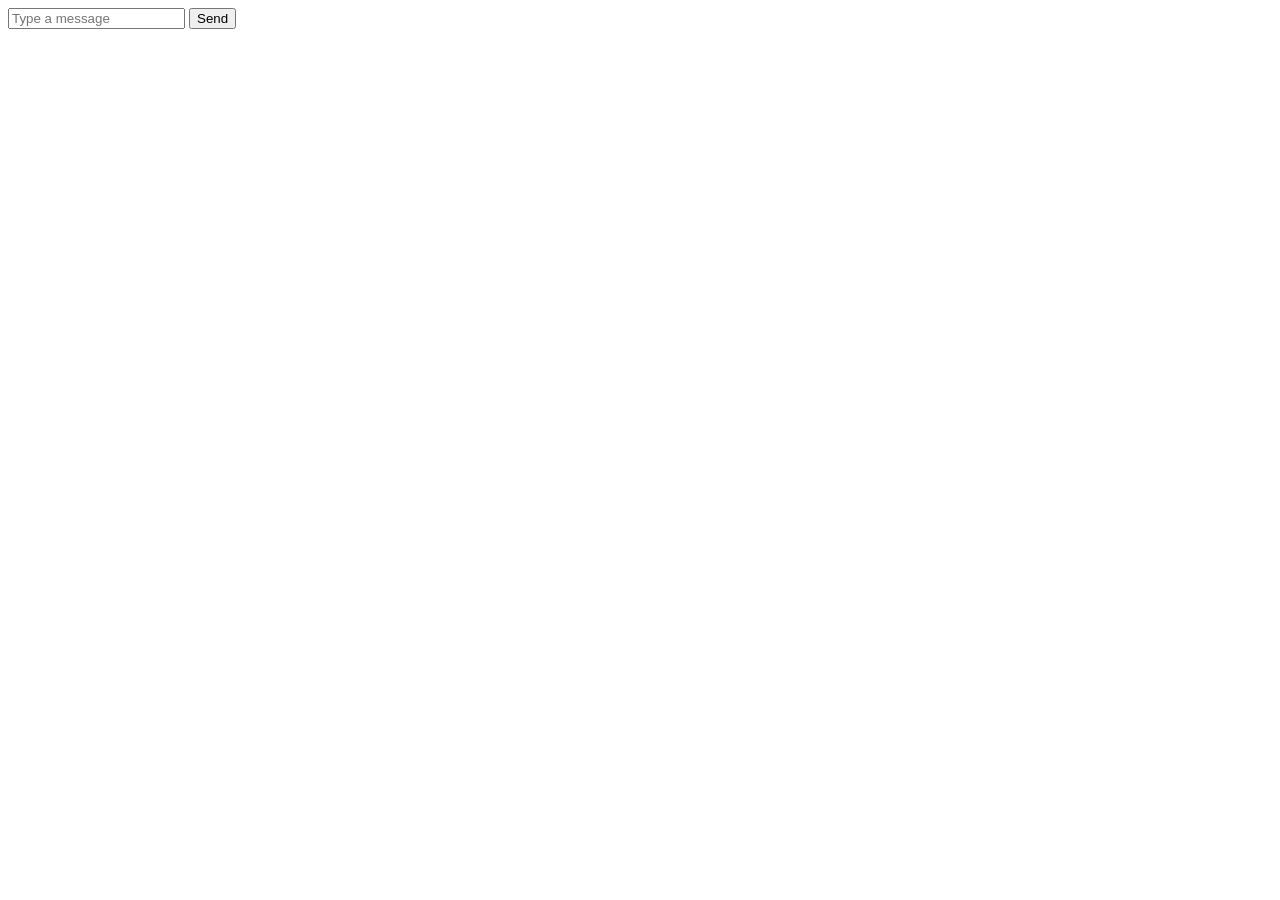
==== index.html @ c952f956 "Create index.html" ====
<!DOCTYPE html>
<html lang="en">
<head>
    <meta charset="UTF-8">
    <meta name="viewport" content="width=device-width, initial-scale=1.0">
    <title>Simple Chat</title>
    <link rel="stylesheet" href="styles.css">
</head>
<body>
    <div class="chat-container">
        <div id="chat-box" class="chat-box"></div>
        <form id="chat-form" class="chat-form">
            <input type="text" id="message" placeholder="Type a message" autocomplete="off">
            <button type="submit">Send</button>
        </form>
    </div>
    <script src="scripts.js"></script>
</body>
</html>
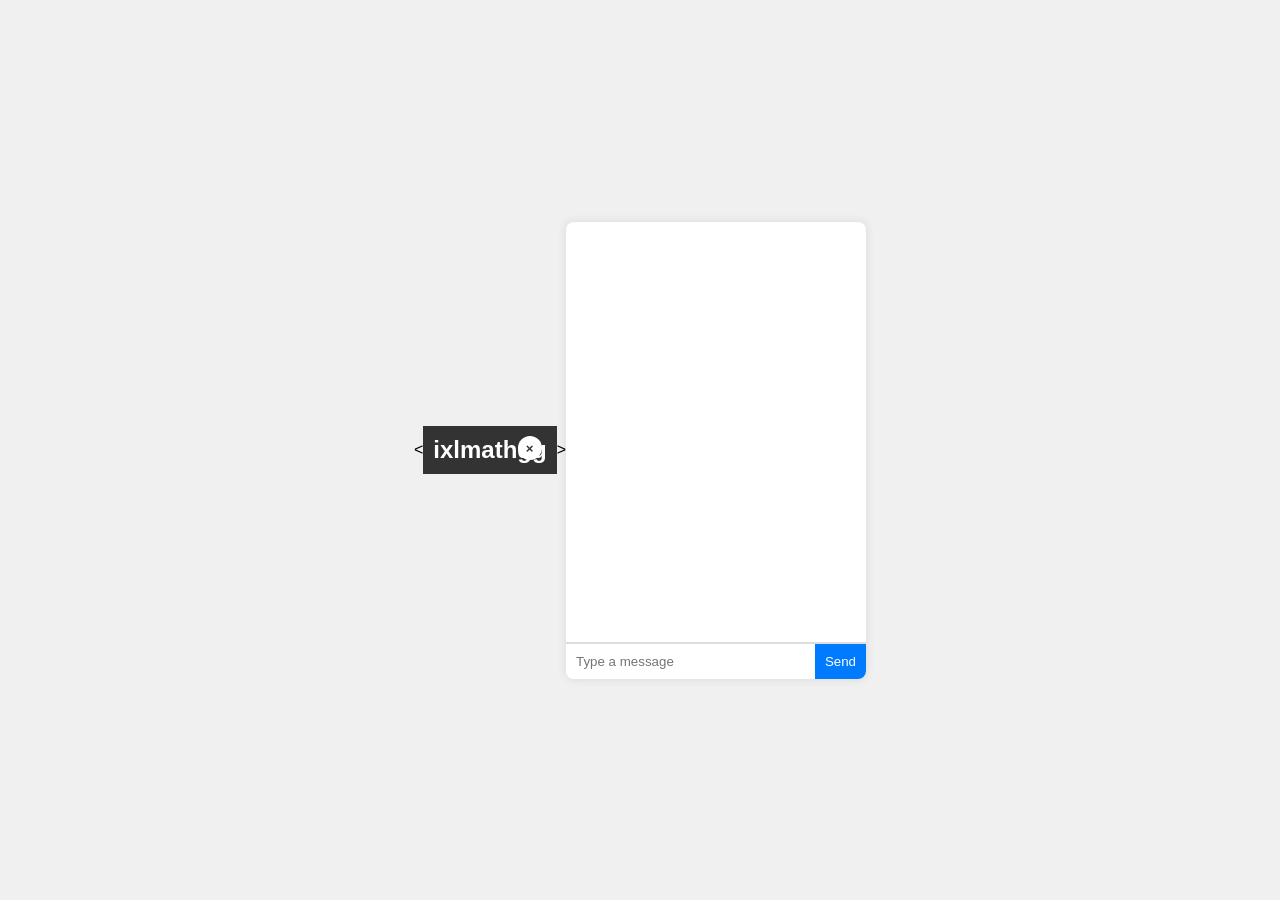
==== commit f375c213: "Update index.html" ====
--- a/index.html
+++ b/index.html
@@ -1,6 +1,64 @@
 <!DOCTYPE html>
 <html lang="en">
+<<!DOCTYPE html>
+<html lang="en">
 <head>
+    <meta charset="UTF-8">
+    <meta name="viewport" content="width=device-width, initial-scale=1.0">
+    <title>IXL Math GG</title>
+    <style>
+        /* Header styling */
+        .header {
+            background-color: #333;
+            color: #fff;
+            padding: 10px;
+            text-align: center;
+            position: relative;
+        }
+        .header h1 {
+            margin: 0;
+            font-size: 24px;
+        }
+        /* Close button styling */
+        .close-btn {
+            position: absolute;
+            top: 10px;
+            right: 15px;
+            background: #fff;
+            color: #333;
+            border: none;
+            border-radius: 50%;
+            width: 24px;
+            height: 24px;
+            text-align: center;
+            line-height: 24px;
+            cursor: pointer;
+            font-weight: bold;
+        }
+        /* Hide header */
+        .header.hide {
+            display: none;
+        }
+    </style>
+</head>
+<body>
+
+    <!-- Header section -->
+    <div class="header">
+        <button class="close-btn" onclick="closeHeader()">×</button>
+        <h1>ixlmathgg</h1>
+    </div>
+
+    <script>
+        // Function to hide the header
+        function closeHeader() {
+            document.querySelector('.header').classList.add('hide');
+        }
+    </script>
+
+</body>
+</html>
+>
     <meta charset="UTF-8">
     <meta name="viewport" content="width=device-width, initial-scale=1.0">
     <title>Simple Chat</title>
--- a/styles.css
+++ b/styles.css
@@ -0,0 +1,45 @@
+body {
+    font-family: Arial, sans-serif;
+    display: flex;
+    justify-content: center;
+    align-items: center;
+    height: 100vh;
+    margin: 0;
+    background-color: #f0f0f0;
+}
+
+.chat-container {
+    width: 300px;
+    max-width: 100%;
+    background: #fff;
+    border-radius: 8px;
+    box-shadow: 0 0 10px rgba(0, 0, 0, 0.1);
+    overflow: hidden;
+}
+
+.chat-box {
+    height: 400px;
+    padding: 10px;
+    border-bottom: 1px solid #ddd;
+    overflow-y: scroll;
+}
+
+.chat-form {
+    display: flex;
+    border-top: 1px solid #ddd;
+}
+
+.chat-form input {
+    flex: 1;
+    padding: 10px;
+    border: none;
+    border-radius: 0;
+}
+
+.chat-form button {
+    padding: 10px;
+    border: none;
+    background-color: #007bff;
+    color: #fff;
+    cursor: pointer;
+}
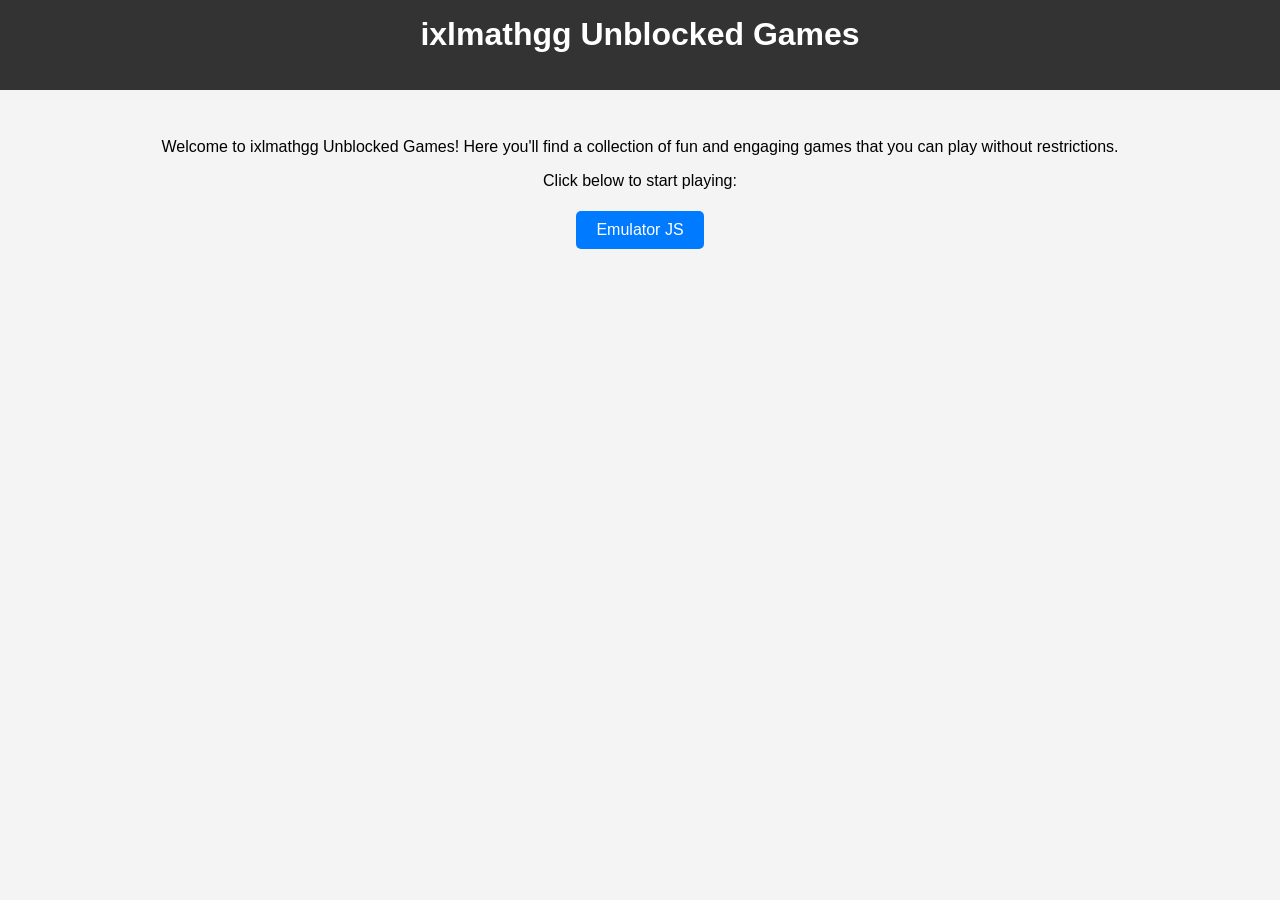
==== commit eb1d2aa9: "Create index.html" ====
--- a/index.html
+++ b/index.html
@@ -1,77 +1,52 @@
 <!DOCTYPE html>
-<html lang="en">
-<<!DOCTYPE html>
 <html lang="en">
 <head>
     <meta charset="UTF-8">
     <meta name="viewport" content="width=device-width, initial-scale=1.0">
-    <title>IXL Math GG</title>
+    <title>ixlmathgg Unblocked Games</title>
     <style>
-        /* Header styling */
-        .header {
+        body {
+            font-family: Arial, sans-serif;
+            text-align: center;
+            margin: 0;
+            padding: 0;
+            background-color: #f4f4f4;
+        }
+        header {
             background-color: #333;
             color: #fff;
-            padding: 10px;
-            text-align: center;
-            position: relative;
+            padding: 1em;
         }
-        .header h1 {
-            margin: 0;
-            font-size: 24px;
+        main {
+            padding: 2em;
         }
-        /* Close button styling */
-        .close-btn {
-            position: absolute;
-            top: 10px;
-            right: 15px;
-            background: #fff;
-            color: #333;
-            border: none;
-            border-radius: 50%;
-            width: 24px;
-            height: 24px;
-            text-align: center;
-            line-height: 24px;
-            cursor: pointer;
-            font-weight: bold;
+        h1 {
+            margin-top: 0;
         }
-        /* Hide header */
-        .header.hide {
-            display: none;
+        .button {
+            display: inline-block;
+            padding: 10px 20px;
+            font-size: 16px;
+            color: #fff;
+            background-color: #007bff;
+            text-decoration: none;
+            border-radius: 5px;
+            margin: 5px;
+        }
+        .button:hover {
+            background-color: #0056b3;
         }
     </style>
 </head>
 <body>
-
-    <!-- Header section -->
-    <div class="header">
-        <button class="close-btn" onclick="closeHeader()">×</button>
-        <h1>ixlmathgg</h1>
-    </div>
-
-    <script>
-        // Function to hide the header
-        function closeHeader() {
-            document.querySelector('.header').classList.add('hide');
-        }
-    </script>
-
+    <header>
+        <h1>ixlmathgg Unblocked Games</h1>
+    </header>
+    <main>
+        <p>Welcome to ixlmathgg Unblocked Games! Here you'll find a collection of fun and engaging games that you can play without restrictions.</p>
+        <p>Click below to start playing:</p>
+        <a href="https://ixlmathgg.github.io/zebra" class="button">Emulator JS</a>
+        <!-- Add more game links here -->
+    </main>
 </body>
 </html>
->
-    <meta charset="UTF-8">
-    <meta name="viewport" content="width=device-width, initial-scale=1.0">
-    <title>Simple Chat</title>
-    <link rel="stylesheet" href="styles.css">
-</head>
-<body>
-    <div class="chat-container">
-        <div id="chat-box" class="chat-box"></div>
-        <form id="chat-form" class="chat-form">
-            <input type="text" id="message" placeholder="Type a message" autocomplete="off">
-            <button type="submit">Send</button>
-        </form>
-    </div>
-    <script src="scripts.js"></script>
-</body>
-</html>
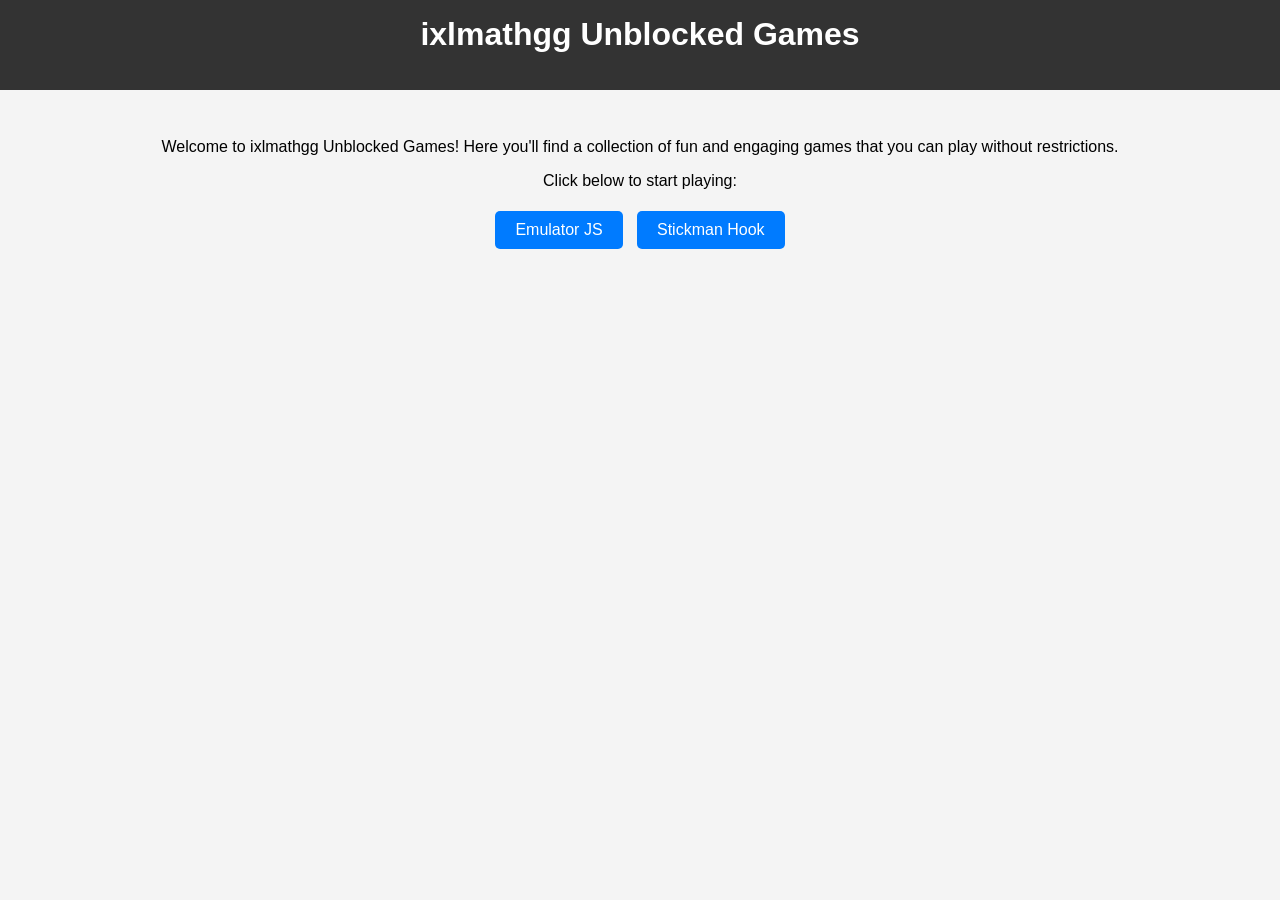
==== commit 8ff01497: "Update index.html" ====
--- a/index.html
+++ b/index.html
@@ -46,7 +46,7 @@
         <p>Welcome to ixlmathgg Unblocked Games! Here you'll find a collection of fun and engaging games that you can play without restrictions.</p>
         <p>Click below to start playing:</p>
         <a href="https://ixlmathgg.github.io/zebra" class="button">Emulator JS</a>
-        <!-- Add more game links here -->
+        <a href="https://ixlmathgg.github.io/kitty" class="button">Stickman Hook</a>
     </main>
 </body>
 </html>
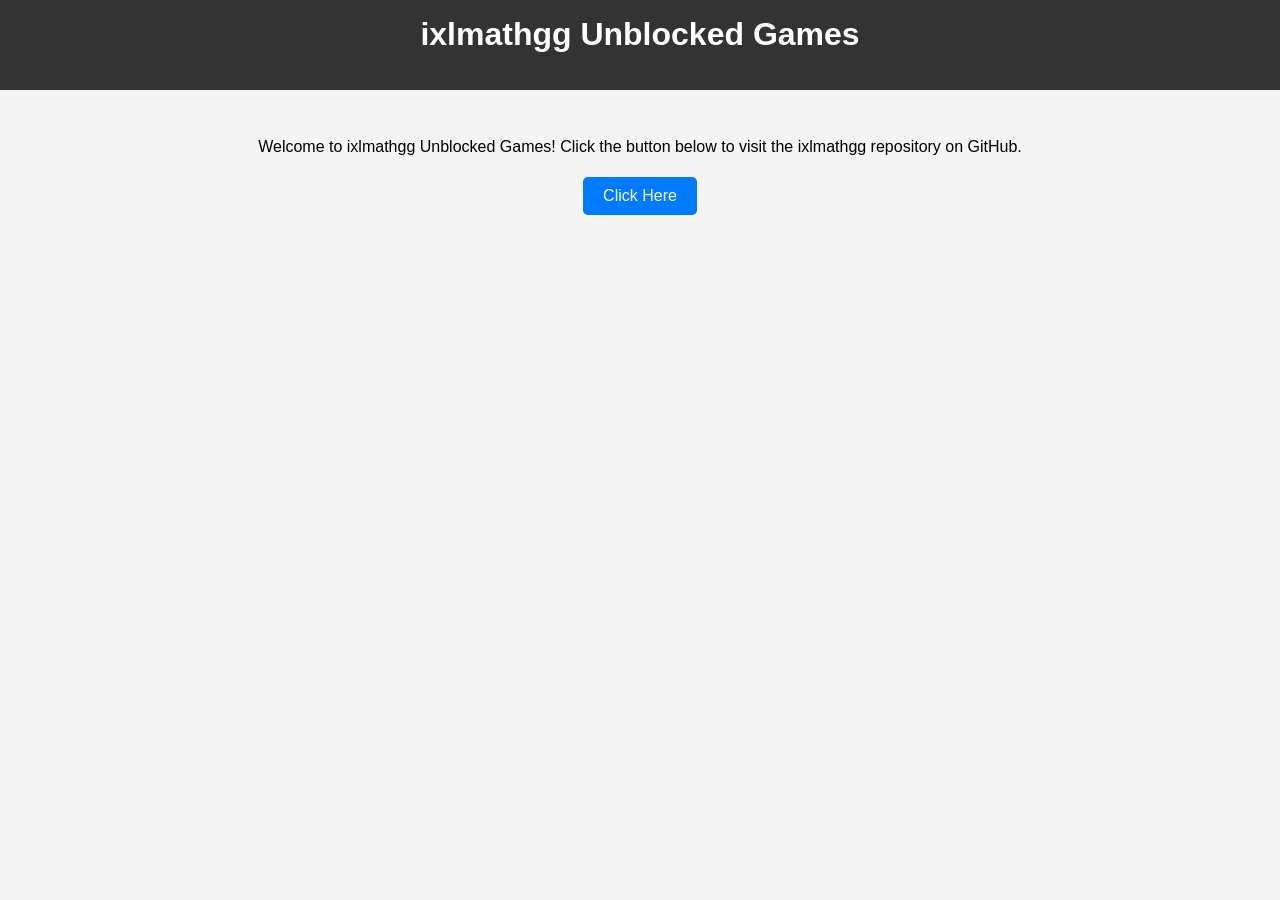
==== commit 28789d4d: "Update index.html" ====
--- a/index.html
+++ b/index.html
@@ -43,10 +43,8 @@
         <h1>ixlmathgg Unblocked Games</h1>
     </header>
     <main>
-        <p>Welcome to ixlmathgg Unblocked Games! Here you'll find a collection of fun and engaging games that you can play without restrictions.</p>
-        <p>Click below to start playing:</p>
-        <a href="https://ixlmathgg.github.io/zebra" class="button">Emulator JS</a>
-        <a href="https://ixlmathgg.github.io/kitty" class="button">Stickman Hook</a>
+        <p>Welcome to ixlmathgg Unblocked Games! Click the button below to visit the ixlmathgg repository on GitHub.</p>
+        <a href="https://github.com/ixlmathgg/ixlmathgg" class="button">Click Here</a>
     </main>
 </body>
 </html>
